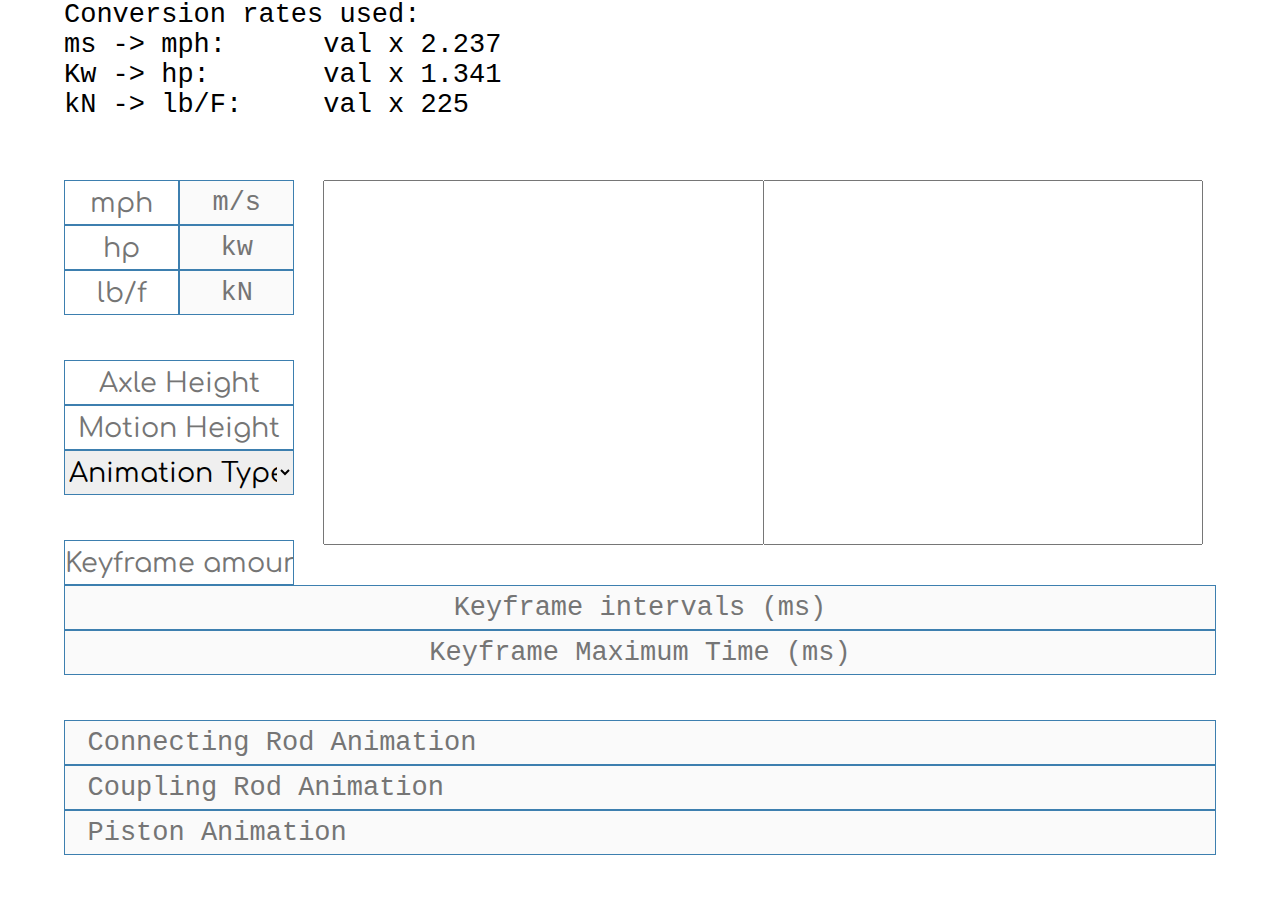
==== res/mdl_values.html @ 224e0f4a "mdl_values.html" ====
<html>
<link href="https://fonts.googleapis.com/css?family=Comfortaa&display=swap" rel="stylesheet">
<title>
MDL Value Generator
</title>
<body>
	<div id = 'conversion_rates'>
		<pre>
Conversion rates used:
ms -> mph: 	val x 2.237
Kw -> hp:	val x 1.341
kN -> lb/F:	val x 225
		</pre>
	</div>
<div id = 'stats_input'>
	<input type = 'number' onchange = 'calcStats()' id = 'input_mph' placeholder = 'mph' >
	<input type = 'number' onchange = 'calcStats()' id = 'input_hp' placeholder = 'hp' >
	<input type = 'number' onchange = 'calcStats()' id = 'input_lbf' placeholder = 'lb/f' >
</div>
<div id = 'stats_result'>
	<input type = 'number' disabled value = ''; id = 'result_ms' placeholder = 'm/s'>	
	<input type = 'number' disabled value = ''; id = 'result_kw' placeholder = 'kw'>
	<input type = 'number' disabled value = ''; id = 'result_kN' placeholder = 'kN'>
</div>
<div id = 'animations_input'>
	<input type = 'number' onchange = 'calcAnim()' id = 'input_axle' placeholder = 'Axle Height'>
	<input type = 'number' onchange = 'calcAnim()' id = 'input_rod' placeholder = 'Motion Height'>
	<select onchange = 'calcAnim()' id= 'anim_Type'>		
		 <option value='' disabled selected hidden>Animation Type</option>
		<option value= 'connecting'>Connecting Rod</option>
		<option value= 'piston'>Piston</option>
		<option value= 'coupling'>Coupling Rod</option>
	</select>
</div>
<div id = 'animations_result'>
	<input type = 'text' disabled value = '' id = 'result_connect' placeholder = 'Connecting Rod Animation'>
	<input type = 'text' disabled value = '' id = 'result_coupling' placeholder = 'Coupling Rod Animation'>
	<input type = 'text' disabled value = '' id = 'result_piston' placeholder = 'Piston Animation'>
</div>
<div id = 'keyframes_result'>
	<input type = 'text' disabled value = '' id = 'result_interval' placeholder = 'Keyframe intervals (ms)'>
	<input type = 'text' disabled value = '' id = 'result_maxTime' placeholder = 'Keyframe Maximum Time (ms)'>
</div>
<div id = 'keyframes_input'>
	<input type = 'number' onchange = 'calcAnim()' id = 'input_keyframes' placeholder = 'Keyframe amount'>
</div>
<div id = 'code_result'>
	<textarea id = 'code_stats' readonly></textarea>
	<textarea id = 'code_animations' readonly></textarea>
</div>
</body>
<script>
var mph = document.querySelector('#input_mph'),
	hp = document.querySelector('#input_hp'),
	lbf = document.querySelector('#input_lbf'),
	ms = document.querySelector('#result_ms'),
	kN = document.querySelector('#result_kN'),
	kw = document.querySelector('#result_kw'),
	axleHeight = document.querySelector('#input_axle'),
	motionHeight = document.querySelector('#input_rod'),
	motionType = document.querySelector('#anim_type'),
	ConnectingRodAnim = document.querySelector('#result_connect'),
	CouplingRodAnim = document.querySelector('#result_coupling'),
	PistonAnim = document.querySelector('#result_piston'),
	keyframesAmnt = document.querySelector('#input_keyframes'),
	keyframeInt = document.querySelector('#result_interval'),
	keyframeMax = document.querySelector('#result_maxTime'),
	codeStats = document.querySelector('#code_stats'),
	codeAnimation = document.querySelector('#code_animations');

var drive = 'drive = vehicleutil.';
	
function calcStats()
{
	ms.value = Math.round((mph.value/2.237)* 100) / 100;
	kw.value = Math.round((hp.value/1.341)* 100) / 100;
	kN.value = Math.round((lbf.value/225)* 100) / 100;
	
	codeStats.value = 
	'power = ' + kw.value + ',' + '\n' +
	'tractiveEffort = ' + kN.value + ',' + '\n' +
	'\n' +
	'topSpeed = ' + ms.value + ',';
}

function calcAnim()
{
	if (motionType.value == 'piston')
		{
			PistonAnim.value = drive + 'makePistonAnim(vec2.new(0,' + axleHeight.value + '), vec2.new(0,' + motionHeight.value + '), vec2.new(2,' + motionHeight.value + '))';
		}
	if (motionType.value == 'coupling')
		{
			ConnectingRodAnim.value = drive + 'makeCouplingRodAnim(vec2.new(0,' + axleHeight.value + '), vec2.new(0,' + motionHeight.value + '), vec2.new(2,' + motionHeight.value + '))';
		}
	if (motionType.value == 'connecting')
		{
			CouplingRodAnim.value = drive + 'makeConnectingRodAnim(vec2.new(0,' + axleHeight.value + '), vec2.new(0,' + motionHeight.value + '), vec2.new(2,' + motionHeight.value + '))';
		}
	var totalTime = axleHeight.value*6283;
	keyframeInt.value = calcKeyframes();
	keyframeMax.value = Math.round((totalTime)* 100) / 100;
	function calcKeyframes()
	{
		var amnt = (keyframesAmnt.value),
			interval = totalTime/amnt,
			list = '0, ';
			for (var i = 0; i < amnt; i++)
			{
				list += Math.round((interval + (interval*i))* 100) / 100 + ', ';
			}
		return list;
	}
	
	codeAnimation.value =
	'animations = {' + '\n' +
	'\t' + drive + 'makeConnectingRodAnim(vec2.new(0,' + axleHeight.value + '), vec2.new(0,' + motionHeight.value + '), vec2.new(2,' + motionHeight.value + '))' + '\n' +
	'},' +
	'\n\n' +
	'animations = {' + '\n' +
	'\t' + drive + 'makeCouplingRodAnim(vec2.new(0,' + axleHeight.value + '), vec2.new(0,' + motionHeight.value + '), vec2.new(2,' + motionHeight.value + '))' + '\n' +
	'},' +
	'\n\n' +
	'animations = {' + '\n' +
	'\t' + drive + 'makePistonAnim(vec2.new(0,' + axleHeight.value + '), vec2.new(0,' + motionHeight.value + '), vec2.new(2,' + motionHeight.value + '))';
}
</script>
<style>
body, p, input, select
{
	font-family: 'Comfortaa', cursive;
	font-size:3vh;
}

:disabled
{
	font-family:monospace;
}

body
{
	position:absolute;
	left:5vw;
	width:90vw;
	height:100vh;
	top:0vh;
	padding:0;
	margin:0;
	overflow:hidden;
}

textarea
{
	resize: none;
}

#stats_input,
#stats_result,
#animations_input,
#animations_result,
#keyframes_input,
#keyframes_result
{
	position:absolute;
	width:10%;
	height: auto;
	left:0;
	top:20%;
}

#stats_input input,
#stats_result input,
#animations_input input,
#animations_input select,
#animations_result input,
#keyframes_input input,
#keyframes_result input
{
	position:relative;
	width:100%;
	height:5vh;
	margin:0;
	padding:0;
	text-align:center;
}

input, select
{
	border:solid 0.1vh #3d7faf;
}

input[type=number]::-webkit-inner-spin-button, 
input[type=number]::-webkit-outer-spin-button { 
  -webkit-appearance: none; 
  margin: 0; 
}

#stats_result
{
	left:10%;	
}

#animations_input
{
	top:40vh;
	width: 20%;
}

#animations_result
{
	top:80%;
	width:100%;
}

#animations_result input
{
	text-align:left;
	padding-left:2.5vh;
}

#keyframes_input
{
	top:60vh;
	width:20%;
}

#keyframes_input input
{
	width:100%;
}

#keyframes_result
{
	top:65vh;
	width:100%;
}

#code_result
{
	position:absolute;
	top:20vh;
	left:22.5%;
	height:45vh;
	width: 85%;
}

#code_result textarea
{
	width: 45%;
	padding:0;
	margin:0;
	margin-right:-1vh;
	height:90%;
}

#code
{
	width:100%;
	height:100%;
}
</style>
</html>
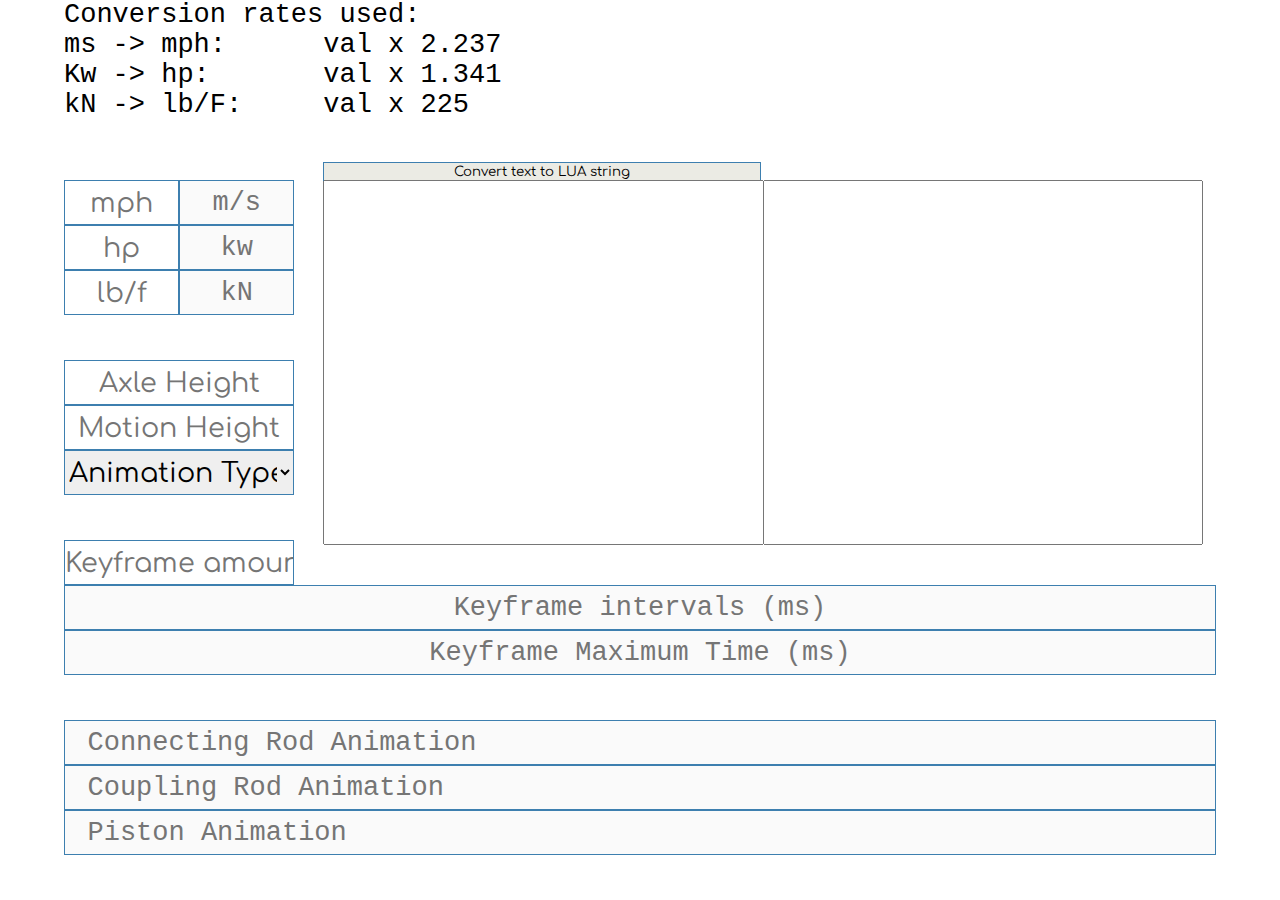
==== commit 3c1d5c3a: "Update mdl_values.html" ====
--- a/res/mdl_values.html
+++ b/res/mdl_values.html
@@ -12,6 +12,7 @@
 kN -> lb/F:	val x 225
 		</pre>
 	</div>
+<button onclick = 'txt2Lua()' id = 'txt2Lua-button'>Convert text to LUA string</button>
 <div id = 'stats_input'>
 	<input type = 'number' onchange = 'calcStats()' id = 'input_mph' placeholder = 'mph' >
 	<input type = 'number' onchange = 'calcStats()' id = 'input_hp' placeholder = 'hp' >
@@ -45,7 +46,7 @@
 	<input type = 'number' onchange = 'calcAnim()' id = 'input_keyframes' placeholder = 'Keyframe amount'>
 </div>
 <div id = 'code_result'>
-	<textarea id = 'code_stats' readonly></textarea>
+	<textarea id = 'code_stats'></textarea>
 	<textarea id = 'code_animations' readonly></textarea>
 </div>
 </body>
@@ -69,7 +70,20 @@
 	codeAnimation = document.querySelector('#code_animations');
 
 var drive = 'drive = vehicleutil.';
-	
+
+function txt2Lua()
+{
+	var txt = codeStats.value,
+		lua = '';
+	txt = txt.split('\n');
+	for (var i = 0; i < txt.length; i++)
+	{
+		lua += '"' + txt[i] + '\\n"..' + '\n';
+	}
+	lua += '""';
+	codeStats.value = lua;
+}
+
 function calcStats()
 {
 	ms.value = Math.round((mph.value/2.237)* 100) / 100;
@@ -149,6 +163,16 @@
 	overflow:hidden;
 }
 
+button#txt2Lua-button {
+    position: absolute;
+    top: 18vh;
+    left: 22.5%;
+    width: 38%;
+    background: #ebebe4;
+    border: 0.11vh #3d7faf solid;
+    font-family: comfortaa;
+}
+
 textarea
 {
 	resize: none;
